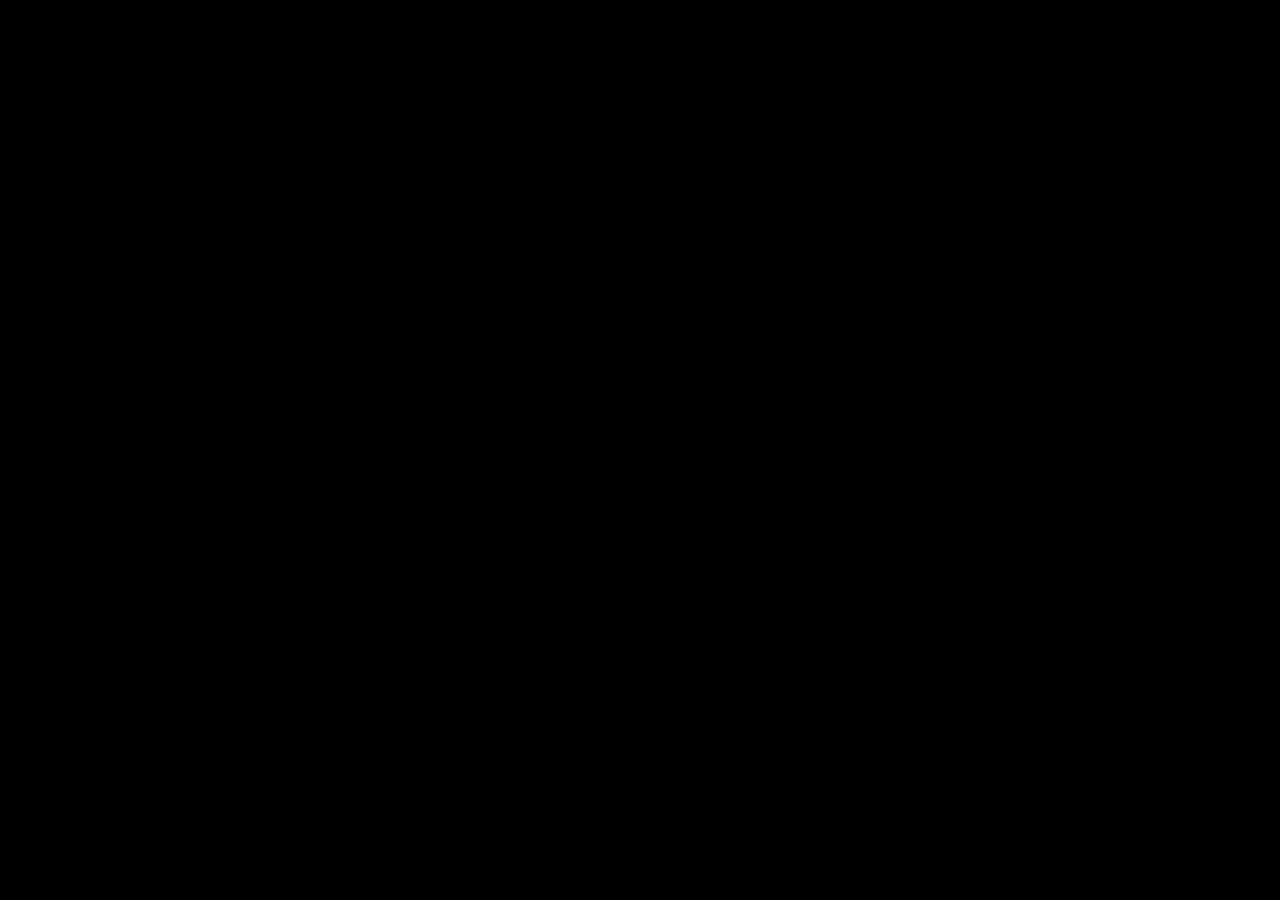
==== animation.html @ 26bbf9b6 "Update animation.html" ====
<!DOCTYPE html>
<html lang="en">
<head>
    <meta charset="UTF-8">
    <title>랜덤 폭죽 애니메이션</title>
    <style>
        body, html {
            margin: 0;
            padding: 0;
            overflow: hidden; /* 스크롤바 제거 */
            height: 100%;
            background: #000; /* 배경색 */
        }
        canvas {
            display: block; /* 캔버스를 블록 요소로 설정 */
        }
    </style>
</head>
<body>
<canvas id="fireworksCanvas"></canvas>
<script src="fireworks.js"></script>
</body>
</html>
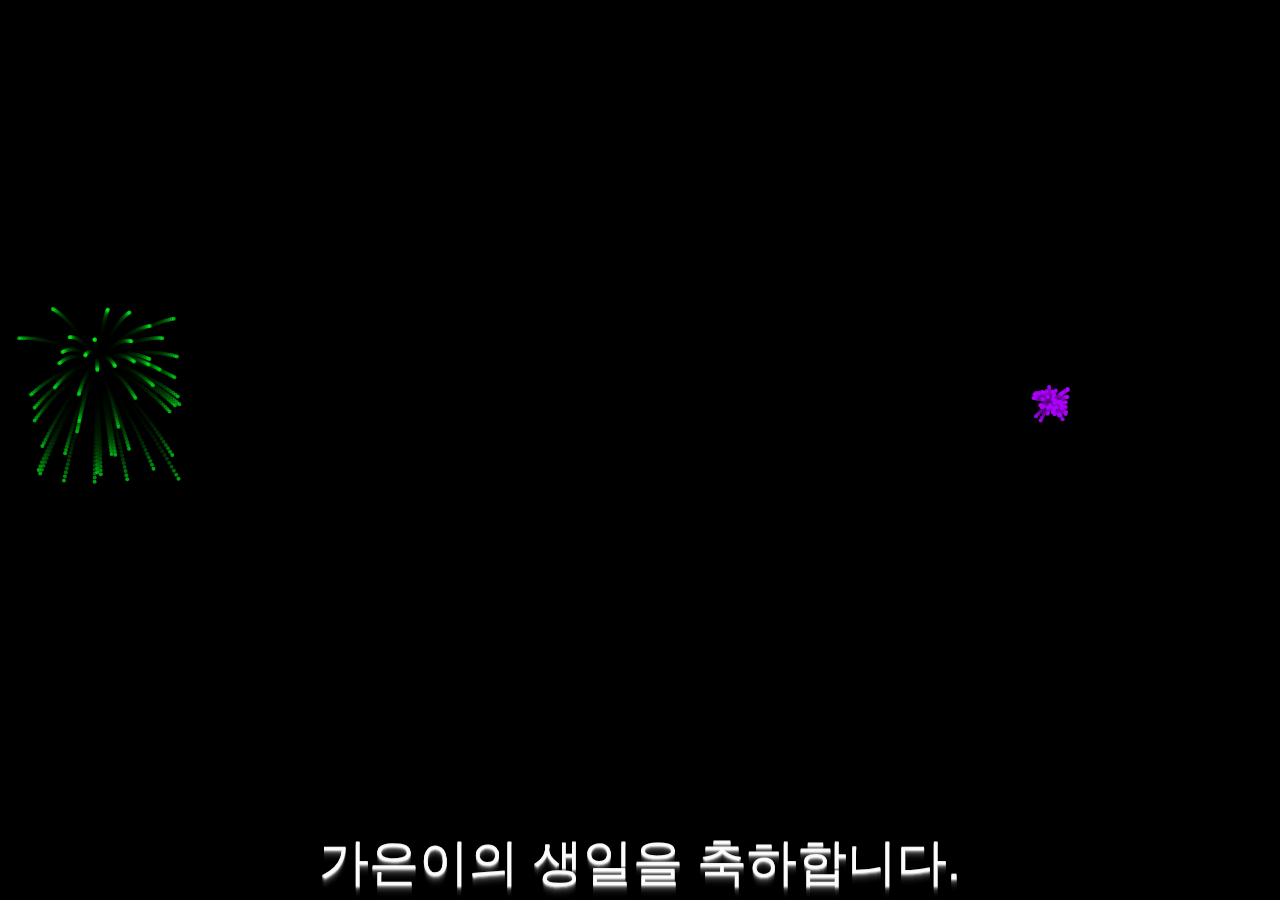
==== commit d630634e: "Update animation.html" ====
--- a/animation.html
+++ b/animation.html
@@ -2,7 +2,7 @@
 <html lang="en">
 <head>
     <meta charset="UTF-8">
-    <title>랜덤 폭죽 애니메이션</title>
+    <title>Happy BirthDay</title>
     <style>
         body, html {
             margin: 0;
@@ -19,5 +19,18 @@
 <body>
 <canvas id="fireworksCanvas"></canvas>
 <script src="fireworks.js"></script>
+ <!-- 
+  <script>
+   (function() {
+        var currentDate = new Date();
+        var launchDate = new Date('2024-02-22T00:00:00');
+
+        if (currentDate < launchDate) {
+            alert('이 페이지는 2024년 2월 22일 이후에 열람할 수 있습니다.');
+            window.location.href = 'index.html';
+        }
+    })();
+  </script> 
+  --> 
 </body>
 </html>
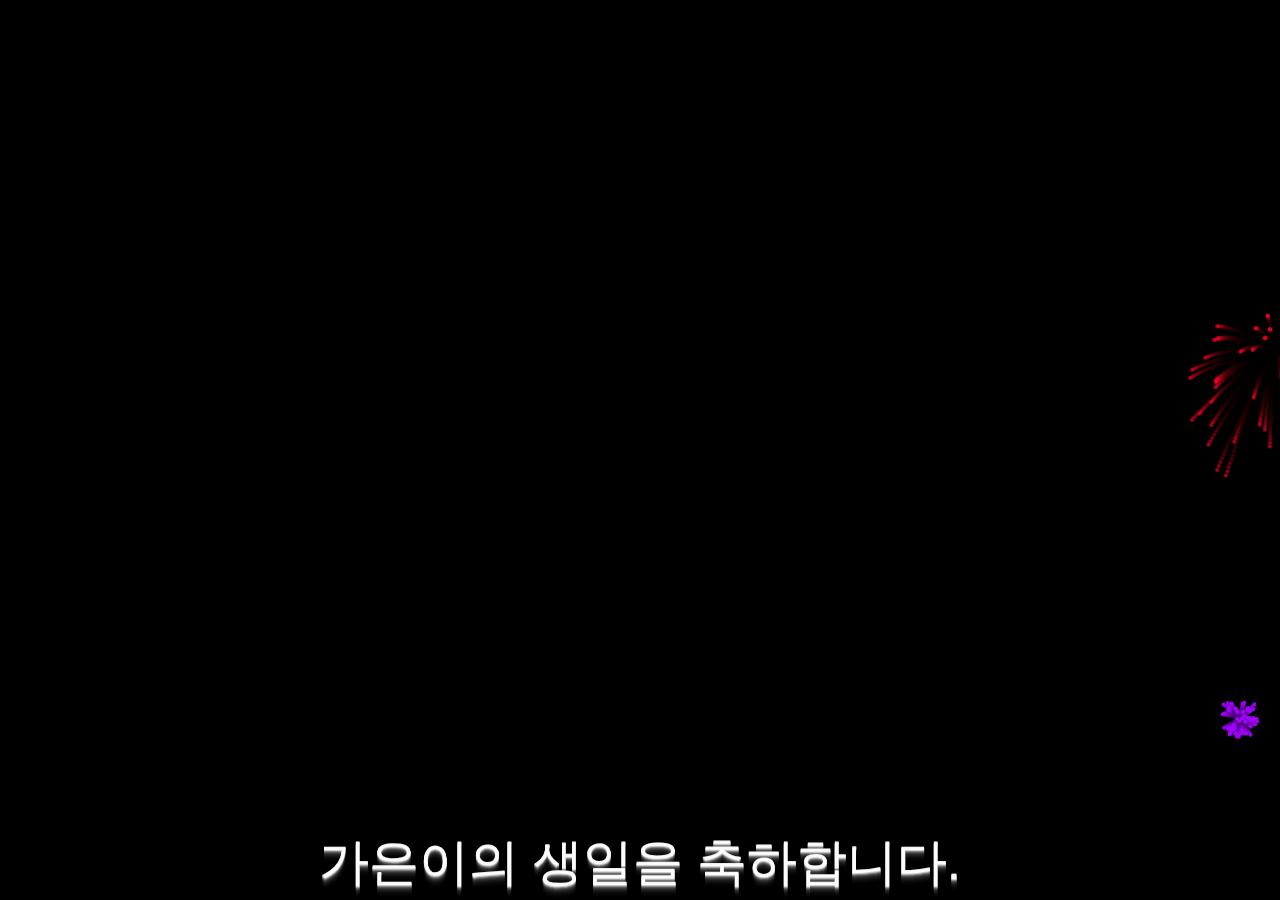
==== commit 4ceef840: "Update animation.html" ====
--- a/animation.html
+++ b/animation.html
@@ -19,18 +19,16 @@
 <body>
 <canvas id="fireworksCanvas"></canvas>
 <script src="fireworks.js"></script>
- <!-- 
   <script>
    (function() {
         var currentDate = new Date();
         var launchDate = new Date('2024-02-22T00:00:00');
 
         if (currentDate < launchDate) {
-            alert('이 페이지는 2024년 2월 22일 이후에 열람할 수 있습니다.');
+            alert('이 페이지는 2024년 2월 22일 0시 이후에 열람할 수 있습니다.');
             window.location.href = 'index.html';
         }
     })();
   </script> 
-  --> 
 </body>
 </html>
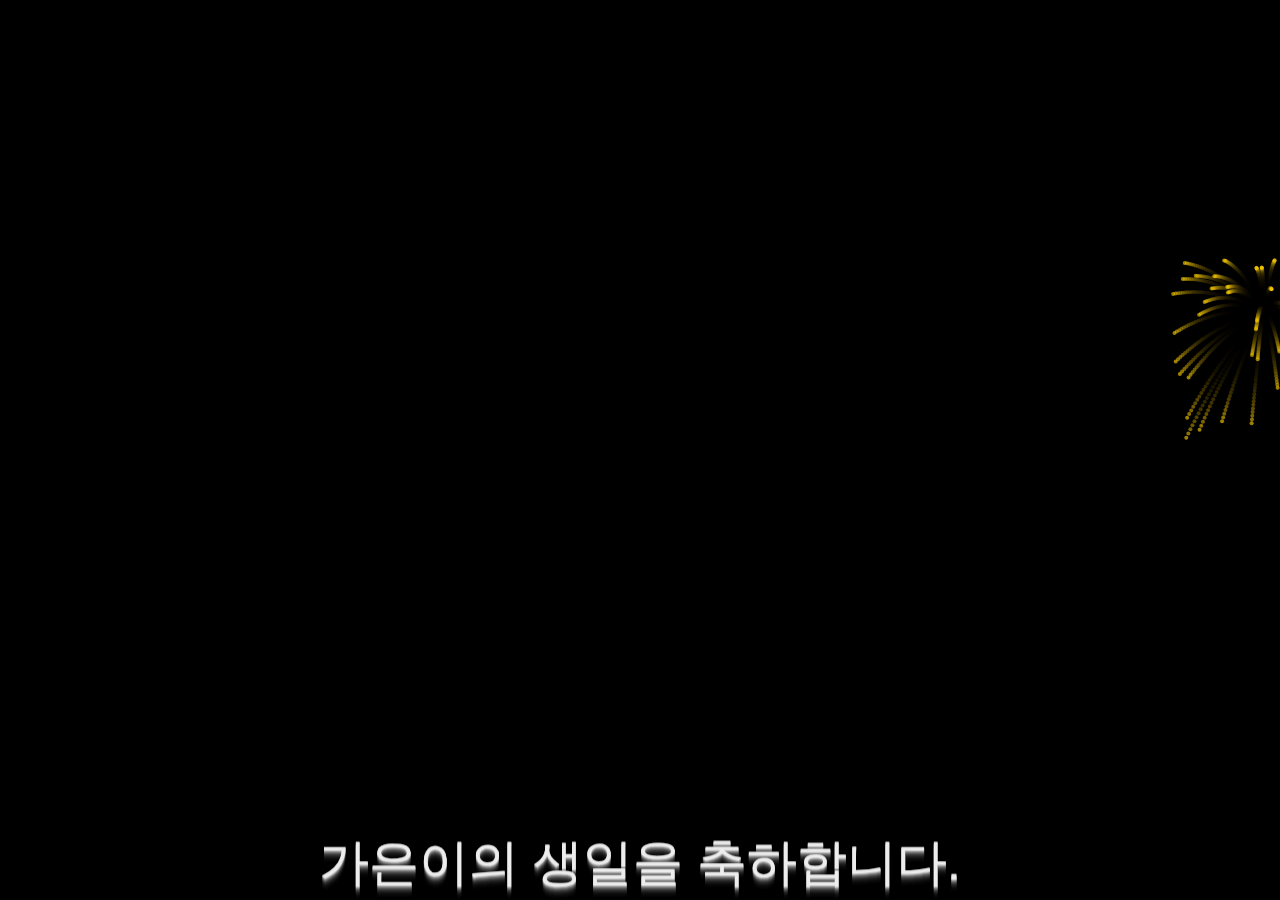
==== commit ea730ae5: "Update animation.html" ====
--- a/animation.html
+++ b/animation.html
@@ -19,6 +19,7 @@
 <body>
 <canvas id="fireworksCanvas"></canvas>
 <script src="fireworks.js"></script>
+
   <script>
    (function() {
         var currentDate = new Date();
@@ -30,5 +31,6 @@
         }
     })();
   </script> 
+
 </body>
 </html>
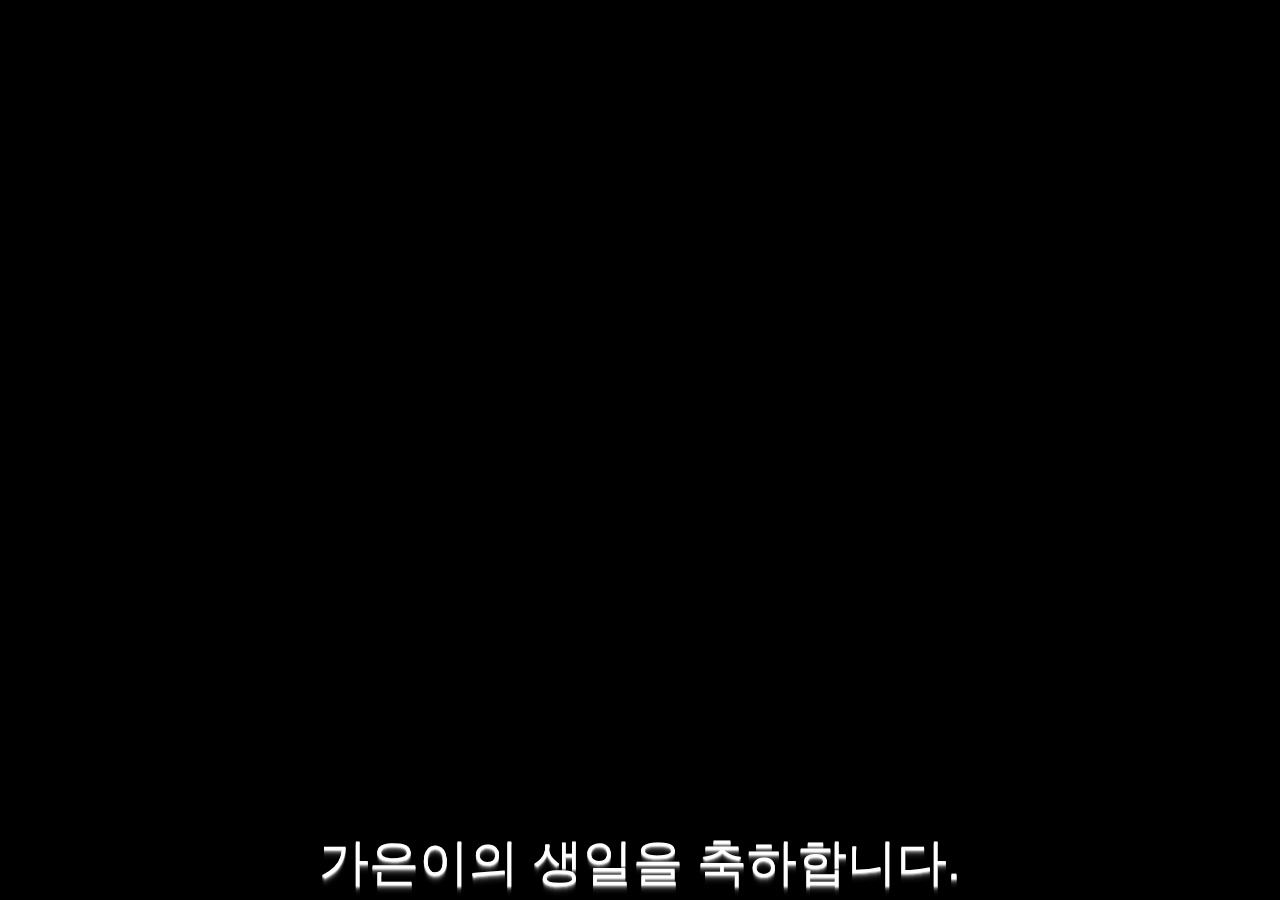
==== commit 6db55f3f: "Update animation.html" ====
--- a/animation.html
+++ b/animation.html
@@ -23,10 +23,10 @@
   <script>
    (function() {
         var currentDate = new Date();
-        var launchDate = new Date('2024-02-22T00:00:00');
+        var launchDate = new Date('2025-02-22T00:00:00');
 
         if (currentDate < launchDate) {
-            alert('이 페이지는 2024년 2월 22일 0시 이후에 열람할 수 있습니다.');
+            alert('기능 추가후 새롭게 공개될 예정입니다');
             window.location.href = 'index.html';
         }
     })();
